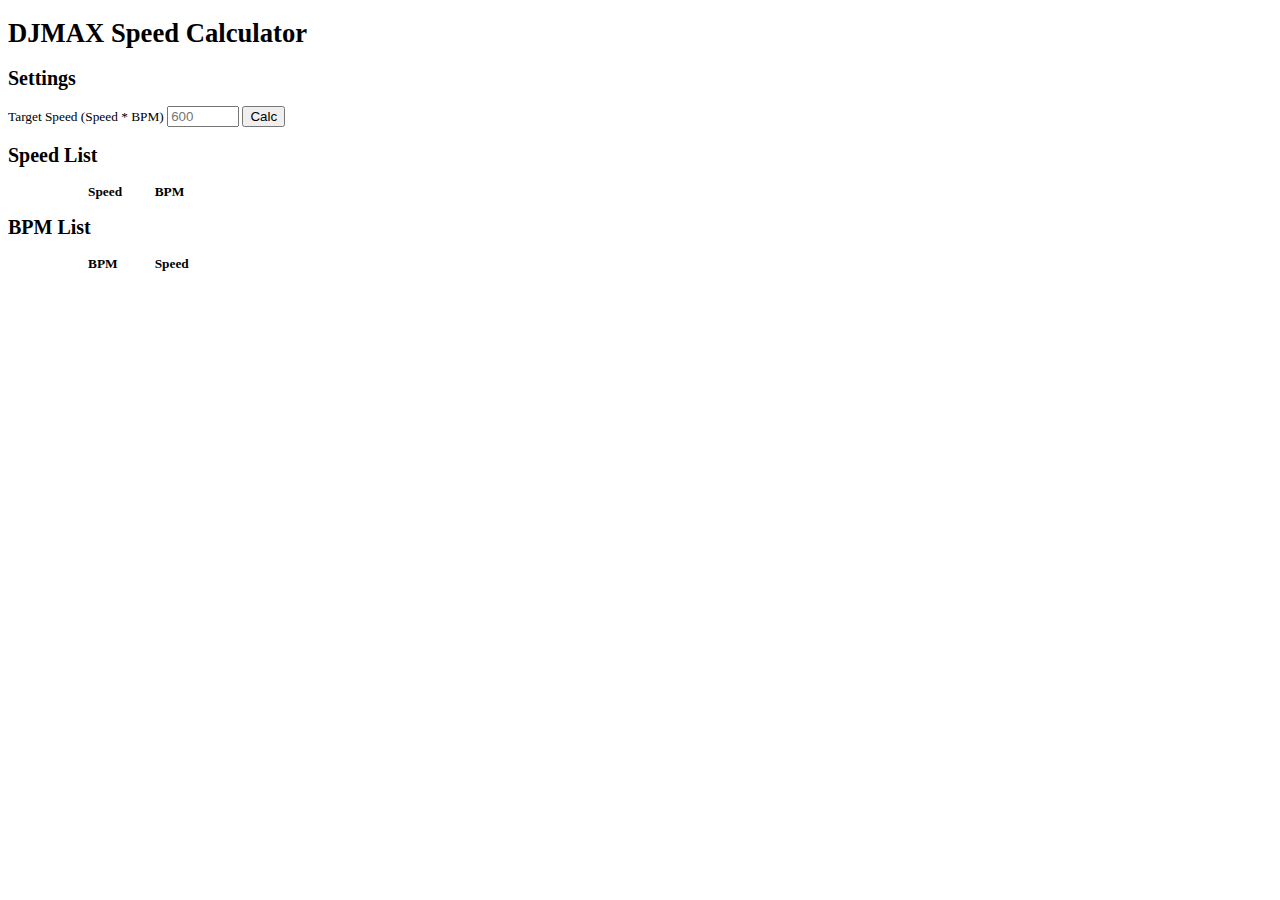
==== djmax-speed-calculator/index.html @ 190bf76a "viewportを指定する" ====
<!DOCTYPE html>
<html>
  <head>
    <meta charset="utf-8" />
    <meta name="viewport" content="width=400" />
    <title>DJMAX Speed Calculator</title>
    <link rel="stylesheet" href="style.css" />
    <script src="script.js" charset="utf-8" defer></script>
  </head>

  <body>
    <h1>DJMAX Speed Calculator</h1>

    <section id="settings">
      <h2>Settings</h2>
      <form action="index.html" method="get">
        <label>Target Speed (Speed * BPM)</label>
        <input
          type="number"
          name="targetspeed"
          id="settings-targetspeed"
          min="1"
          max="9999"
          placeholder="600"
        />
        <button type="submit">Calc</button>
      </form>
    </section>

    <section id="speed-list-section">
      <h2>Speed List</h2>
      <ul id="speed-list" class="list">
        <li>
          <ul class="row row-header">
            <li>Speed</li>
            <li>BPM</li>
          </ul>
        </li>
        <!-- <li>
          <ul class="row">
            <li name="speed">1.0</li>
            <li name="bpm">600</li>
          </ul>
        </li> -->
      </ul>
    </section>

    <section id="bpm-list-section">
      <h2>BPM List</h2>
      <ul id="bpm-list" class="list">
        <li>
          <ul class="row row-header">
            <li>BPM</li>
            <li>Speed</li>
          </ul>
        </li>
        <!-- <li>
          <ul class="row">
            <li>200</li>
            <li>3.0</li>
          </ul>
        </li> -->
      </ul>
    </section>
  </body>
</html>
---- djmax-speed-calculator/style.css ----
@charset "utf-8";

.color-0 {
  background-color: #edad0b;
}
.color-1 {
  background-color: #f6ca06;
}
.color-2 {
  background-color: #ffe600;
}
.color-3 {
  background-color: #d8e212;
}
.color-4 {
  background-color: #a4c520;
}
.color-5 {
  background-color: #23ac0e;
}
.color-6 {
  background-color: #009250;
}
.color-7 {
  background-color: #009f8c;
}
.color-8 {
  background-color: #0086ab;
}
.color-9 {
  background-color: #007fb1;
}
.color-10 {
  background-color: #007ab7;
}
.color-11 {
  background-color: #3261ab;
}
.color-12 {
  background-color: #5d639e;
}
.color-13 {
  background-color: #744199;
}
.color-14 {
  background-color: #932674;
}
.color-15 {
  background-color: #a52175;
}
.color-16 {
  background-color: #b61972;
}
.color-17 {
  background-color: #bf1e56;
}
.color-18 {
  background-color: #c7243a;
}

html,
body {
  font-family: "Verdana";
}

h1 {
  font-size: 20pt;
}

h2 {
  font-size: 15pt;
}

body {
  font-size: 10pt;
}

ul.list {
  list-style: none;
}

.row-header {
  font-weight: bold;
}

.row {
  display: table;
}

.row li {
  display: table-cell;
  width: 5em;
}

.mark {
  font-weight: bold;
}
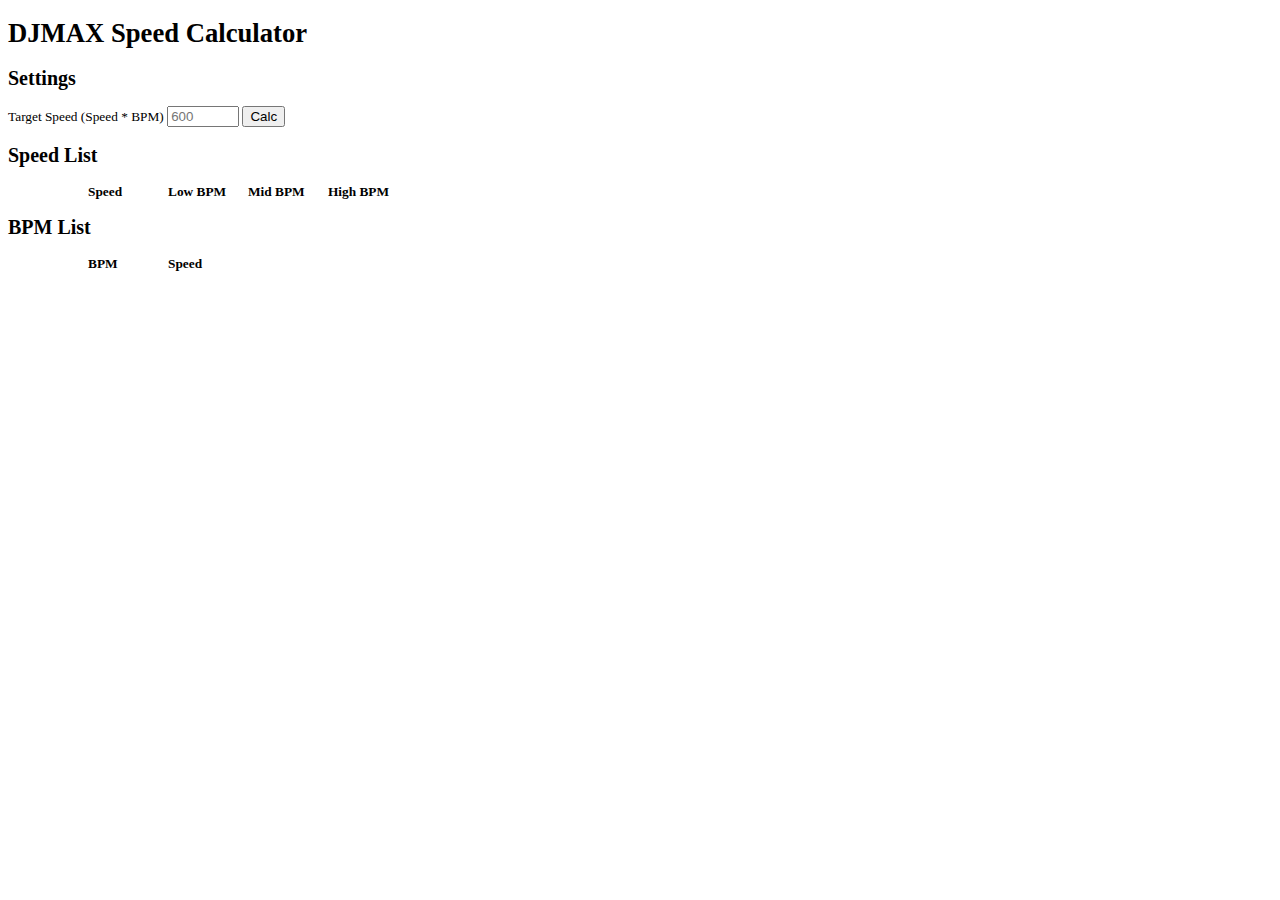
==== commit 5078e77f: "low, mid, high bpm 対応する。" ====
--- a/djmax-speed-calculator/index.html
+++ b/djmax-speed-calculator/index.html
@@ -33,7 +33,9 @@
         <li>
           <ul class="row row-header">
             <li>Speed</li>
-            <li>BPM</li>
+            <li>Low BPM</li>
+            <li>Mid BPM</li>
+            <li>High BPM</li>
           </ul>
         </li>
         <!-- <li>
--- a/djmax-speed-calculator/style.css
+++ b/djmax-speed-calculator/style.css
@@ -89,7 +89,7 @@
 
 .row li {
   display: table-cell;
-  width: 5em;
+  width: 6em;
 }
 
 .mark {
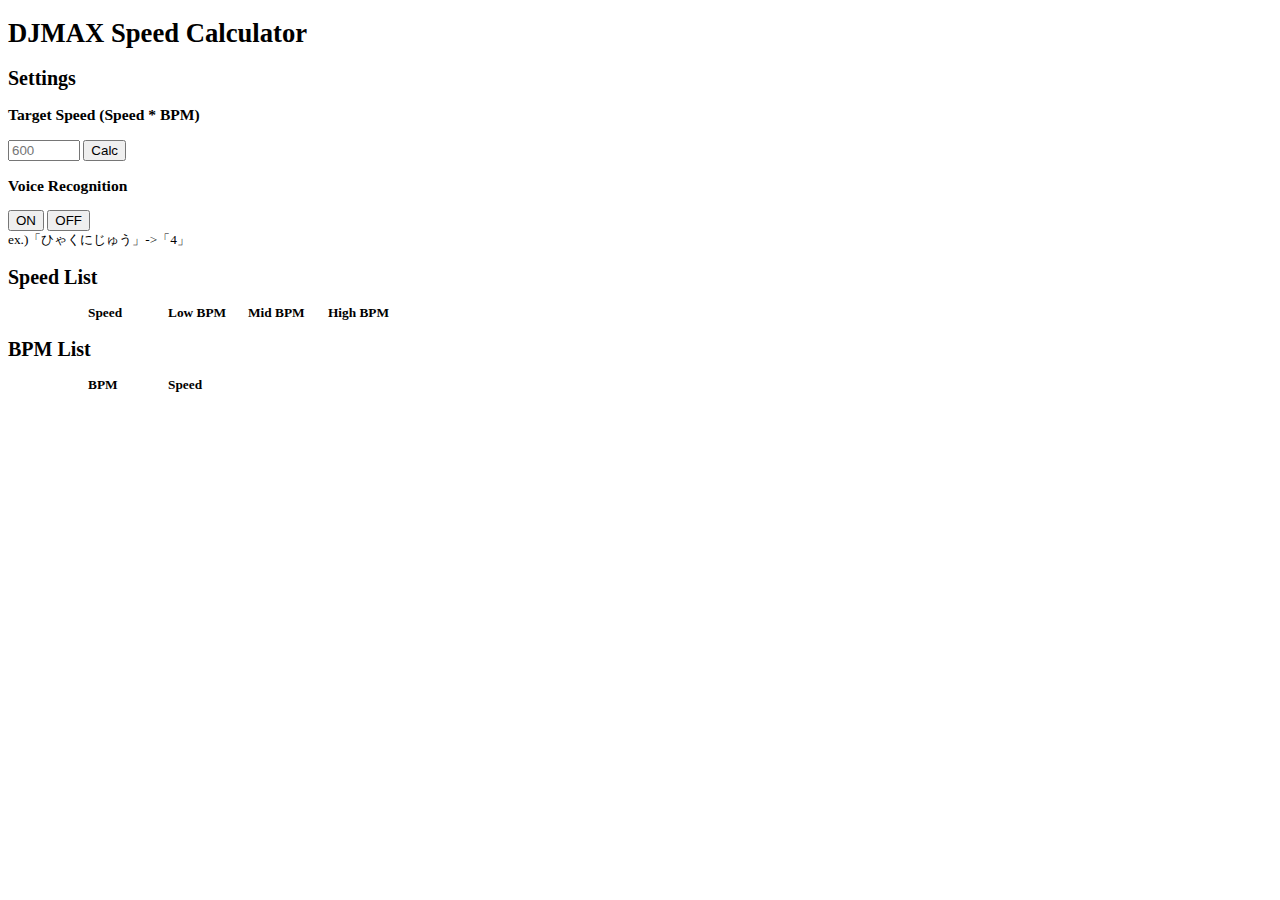
==== commit 41ac73bf: "voice機能作成中" ====
--- a/djmax-speed-calculator/index.html
+++ b/djmax-speed-calculator/index.html
@@ -13,18 +13,31 @@
 
     <section id="settings">
       <h2>Settings</h2>
-      <form action="index.html" method="get">
-        <label>Target Speed (Speed * BPM)</label>
-        <input
-          type="number"
-          name="targetspeed"
-          id="settings-targetspeed"
-          min="1"
-          max="9999"
-          placeholder="600"
-        />
-        <button type="submit">Calc</button>
-      </form>
+      <section id="settings_speed">
+        <h3>Target Speed (Speed * BPM)</h3>
+        <form action="index.html" method="get">
+          <input
+            type="number"
+            name="targetspeed"
+            id="settings-targetspeed"
+            min="1"
+            max="9999"
+            placeholder="600"
+          />
+          <button type="submit">Calc</button>
+        </form>
+      </section>
+
+      <section id="settings_voice">
+        <section id="settings_voice_toggle">
+          <h3>Voice Recognition</h3>
+          <input type="button" value="ON" />
+          <input type="button" value="OFF" />
+        </section>
+        <section id="settings_voice_example">
+          ex.)「ひゃくにじゅう」->「4」
+        </section>
+      </section>
     </section>
 
     <section id="speed-list-section">
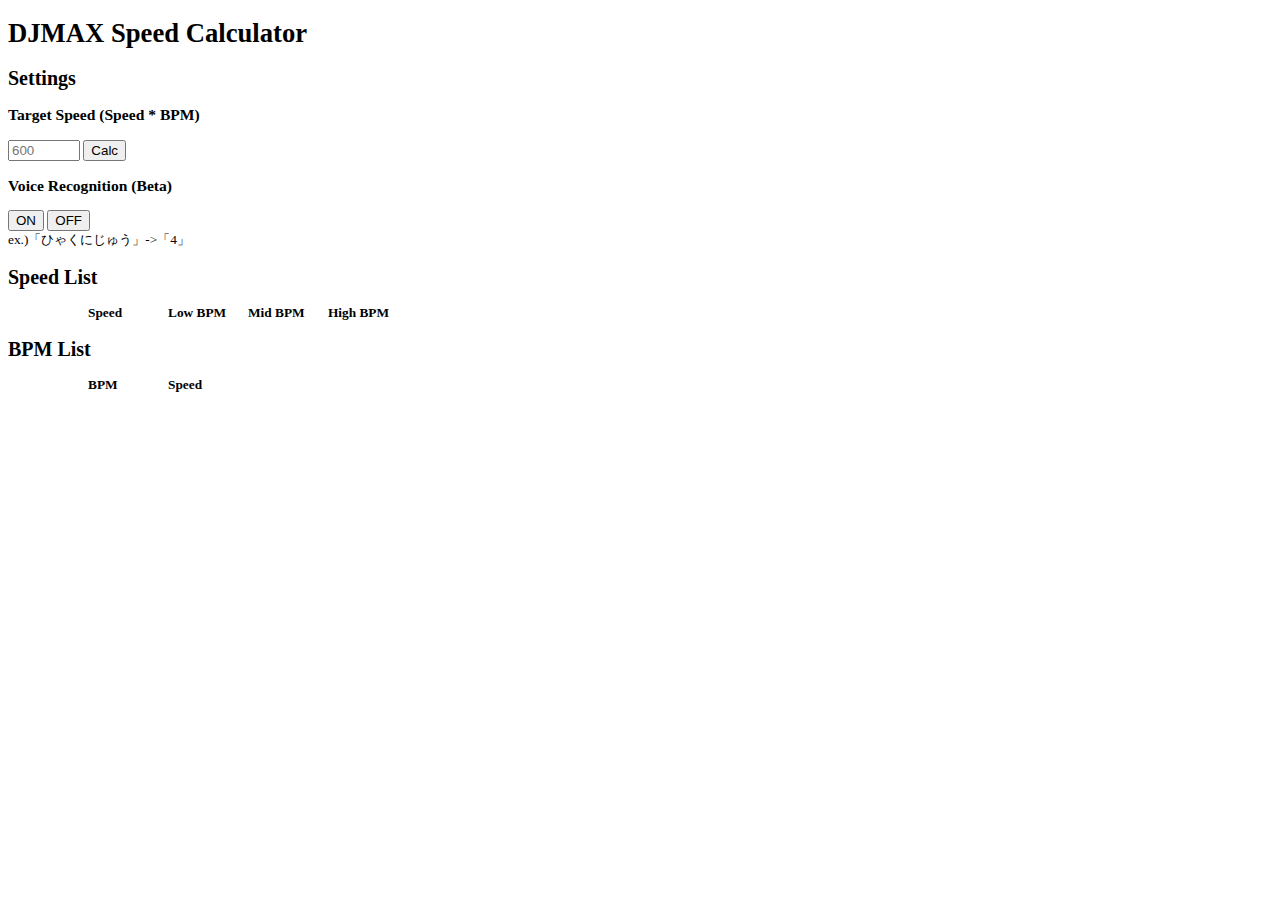
==== commit 7383930f: "Voice Recognition に Beta を付与" ====
--- a/djmax-speed-calculator/index.html
+++ b/djmax-speed-calculator/index.html
@@ -30,9 +30,9 @@
 
       <section id="settings_voice">
         <section id="settings_voice_toggle">
-          <h3>Voice Recognition</h3>
-          <input type="button" value="ON" />
-          <input type="button" value="OFF" />
+          <h3>Voice Recognition (Beta)</h3>
+          <input type="button" id="settings_voice_toggle_on" value="ON" />
+          <input type="button" id="settings_voice_toggle_off" value="OFF" />
         </section>
         <section id="settings_voice_example">
           ex.)「ひゃくにじゅう」->「4」
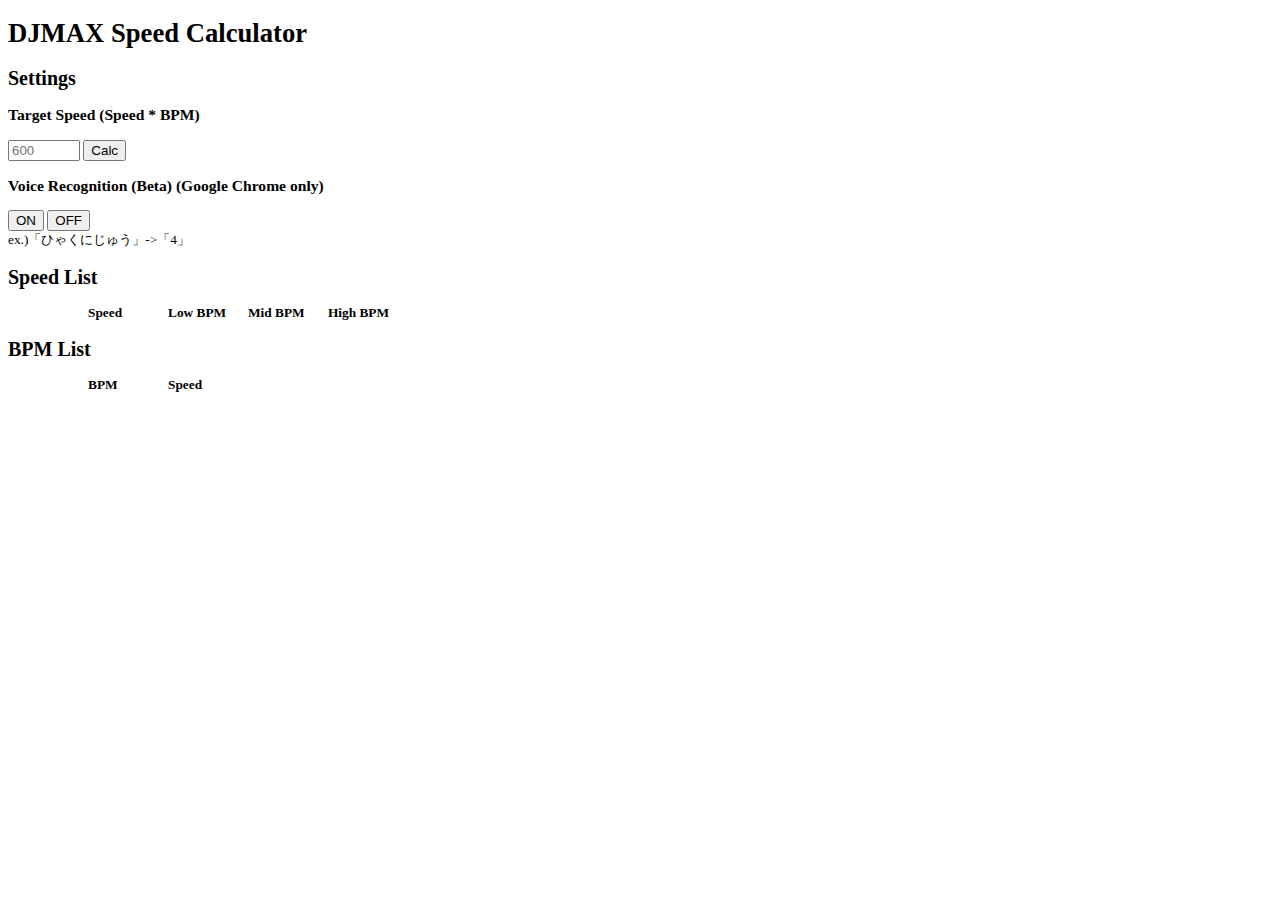
==== commit dd72eab1: "Voice RecognitionにGoogle Chrome onlyの文言を追加" ====
--- a/djmax-speed-calculator/index.html
+++ b/djmax-speed-calculator/index.html
@@ -30,7 +30,7 @@
 
       <section id="settings_voice">
         <section id="settings_voice_toggle">
-          <h3>Voice Recognition (Beta)</h3>
+          <h3>Voice Recognition (Beta) (Google Chrome only)</h3>
           <input type="button" id="settings_voice_toggle_on" value="ON" />
           <input type="button" id="settings_voice_toggle_off" value="OFF" />
         </section>
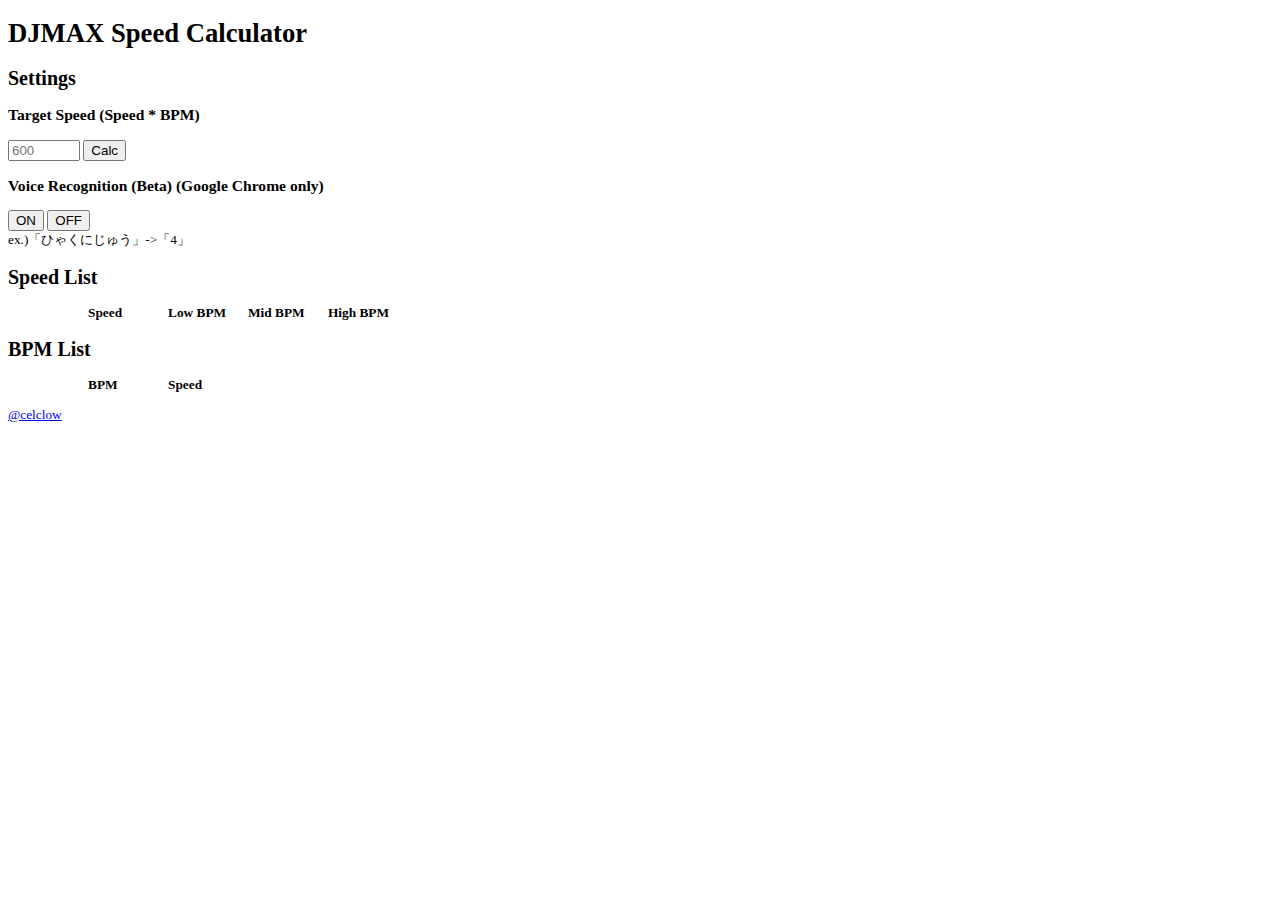
==== commit 811f8d7d: "footer作成" ====
--- a/djmax-speed-calculator/index.html
+++ b/djmax-speed-calculator/index.html
@@ -77,5 +77,9 @@
         </li> -->
       </ul>
     </section>
+
+    <section id="footer-section">
+      <a href="https://twitter.com/celclow">@celclow</a>
+    </section>
   </body>
 </html>
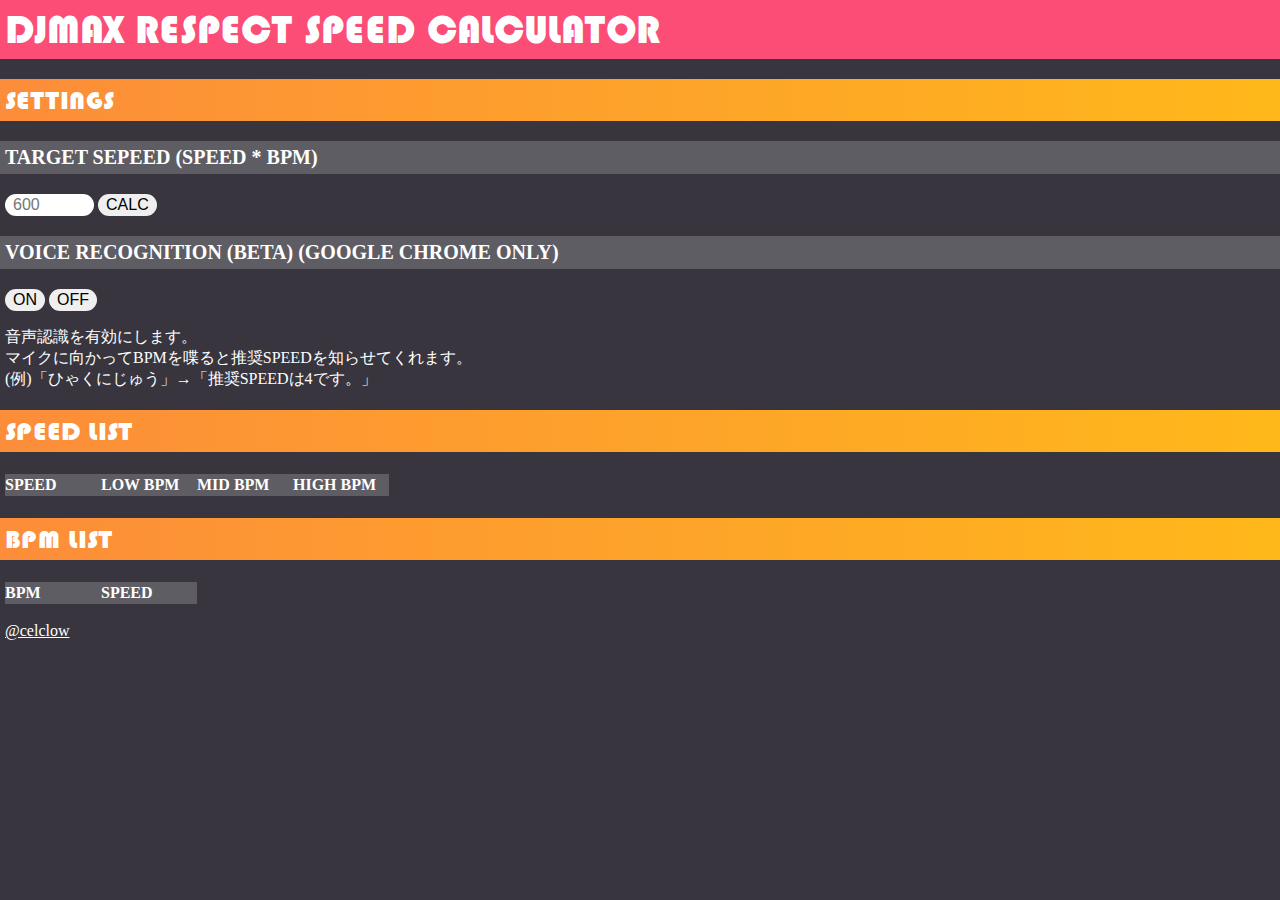
==== commit 040faeeb: "デザインとりあえず" ====
--- a/djmax-speed-calculator/index.html
+++ b/djmax-speed-calculator/index.html
@@ -9,77 +9,93 @@
   </head>
 
   <body>
-    <h1>DJMAX Speed Calculator</h1>
+    <h1>DJMAX RESPECT SPEED CALCULATOR</h1>
 
     <section id="settings">
-      <h2>Settings</h2>
+      <h2>SETTINGS</h2>
       <section id="settings_speed">
-        <h3>Target Speed (Speed * BPM)</h3>
-        <form action="index.html" method="get">
-          <input
-            type="number"
-            name="targetspeed"
-            id="settings-targetspeed"
-            min="1"
-            max="9999"
-            placeholder="600"
-          />
-          <button type="submit">Calc</button>
-        </form>
+        <h3>TARGET SEPEED (SPEED * BPM)</h3>
+        <section class="contents">
+          <form action="index.html" method="get">
+            <input
+              type="number"
+              name="targetspeed"
+              id="settings-targetspeed"
+              min="1"
+              max="9999"
+              placeholder="600"
+            />
+            <button type="submit">CALC</button>
+          </form>
+        </section>
       </section>
 
       <section id="settings_voice">
         <section id="settings_voice_toggle">
-          <h3>Voice Recognition (Beta) (Google Chrome only)</h3>
-          <input type="button" id="settings_voice_toggle_on" value="ON" />
-          <input type="button" id="settings_voice_toggle_off" value="OFF" />
-        </section>
-        <section id="settings_voice_example">
-          ex.)「ひゃくにじゅう」->「4」
+          <h3>VOICE RECOGNITION (BETA) (GOOGLE CHROME ONLY)</h3>
+          <section class="contents">
+            <section id="settings_voice_toggle_butotn">
+              <input type="button" id="settings_voice_toggle_on" value="ON" />
+              <input type="button" id="settings_voice_toggle_off" value="OFF" />
+            </section>
+            <section id="settings_voice_toggle_description">
+              <p>
+                音声認識を有効にします。<br />
+                マイクに向かってBPMを喋ると推奨SPEEDを知らせてくれます。<br />
+                (例)「ひゃくにじゅう」→「推奨SPEEDは4です。」
+              </p>
+            </section>
+          </section>
         </section>
       </section>
     </section>
 
     <section id="speed-list-section">
-      <h2>Speed List</h2>
-      <ul id="speed-list" class="list">
-        <li>
-          <ul class="row row-header">
-            <li>Speed</li>
-            <li>Low BPM</li>
-            <li>Mid BPM</li>
-            <li>High BPM</li>
-          </ul>
-        </li>
-        <!-- <li>
+      <h2>SPEED LIST</h2>
+      <section class="contents">
+        <ul id="speed-list" class="list">
+          <li>
+            <ul class="row row-header">
+              <li>SPEED</li>
+              <li>LOW BPM</li>
+              <li>MID BPM</li>
+              <li>HIGH BPM</li>
+            </ul>
+          </li>
+          <!-- <li>
           <ul class="row">
             <li name="speed">1.0</li>
             <li name="bpm">600</li>
           </ul>
         </li> -->
-      </ul>
+        </ul>
+      </section>
     </section>
 
     <section id="bpm-list-section">
-      <h2>BPM List</h2>
-      <ul id="bpm-list" class="list">
-        <li>
-          <ul class="row row-header">
-            <li>BPM</li>
-            <li>Speed</li>
-          </ul>
-        </li>
-        <!-- <li>
+      <h2>BPM LIST</h2>
+      <section class="contents">
+        <ul id="bpm-list" class="list">
+          <li>
+            <ul class="row row-header">
+              <li>BPM</li>
+              <li>SPEED</li>
+            </ul>
+          </li>
+          <!-- <li>
           <ul class="row">
             <li>200</li>
             <li>3.0</li>
           </ul>
         </li> -->
-      </ul>
+        </ul>
+      </section>
     </section>
 
     <section id="footer-section">
-      <a href="https://twitter.com/celclow">@celclow</a>
+      <section class="contents">
+        <a href="https://twitter.com/celclow">@celclow</a>
+      </section>
     </section>
   </body>
 </html>
--- a/djmax-speed-calculator/style.css
+++ b/djmax-speed-calculator/style.css
@@ -1,4 +1,9 @@
 @charset "utf-8";
+
+@font-face {
+  font-family: "blippo";
+  src: url("./blippo.ttf");
+}
 
 .color-0 {
   background-color: #edad0b;
@@ -61,26 +66,50 @@
 html,
 body {
   font-family: "Verdana";
+  color: #fff;
+  background-color: #38353e;
+  margin: 0px;
 }
 
 h1 {
-  font-size: 20pt;
+  font-size: 30pt;
+  font-family: "blippo";
+  background: linear-gradient(to right, #fb4d75, #fb4d75);
+  margin: 0px;
+  padding: 5px;
 }
 
 h2 {
+  font-size: 20pt;
+  font-family: "blippo";
+  color: #fff;
+  background: linear-gradient(to right, #fc8d3a, #ffb81a);
+
+  margin: 20px 0px;
+  padding: 5px;
+}
+
+h3 {
   font-size: 15pt;
+  background-color: rgba(255, 255, 255, 20%);
+  margin: 20px 0px;
+  padding: 5px;
 }
 
 body {
-  font-size: 10pt;
+  font-size: 12pt;
 }
 
 ul.list {
   list-style: none;
 }
+ul.list > li > ul:nth-child(even) {
+  background-color: rgba(255, 255, 255, 5%);
+}
 
 .row-header {
   font-weight: bold;
+  background-color: rgba(255, 255, 255, 20%);
 }
 
 .row {
@@ -94,4 +123,26 @@
 
 .mark {
   font-weight: bold;
+  background-color: #fb4d75;
 }
+
+input,
+button {
+  font-size: 12pt;
+  border: none;
+  border-radius: 13px;
+  box-shadow: none;
+  padding: 2px 8px;
+}
+
+.contents {
+  margin: 5px;
+}
+
+ul {
+  padding: 2px 0px;
+}
+
+a {
+  color: #fff;
+}
